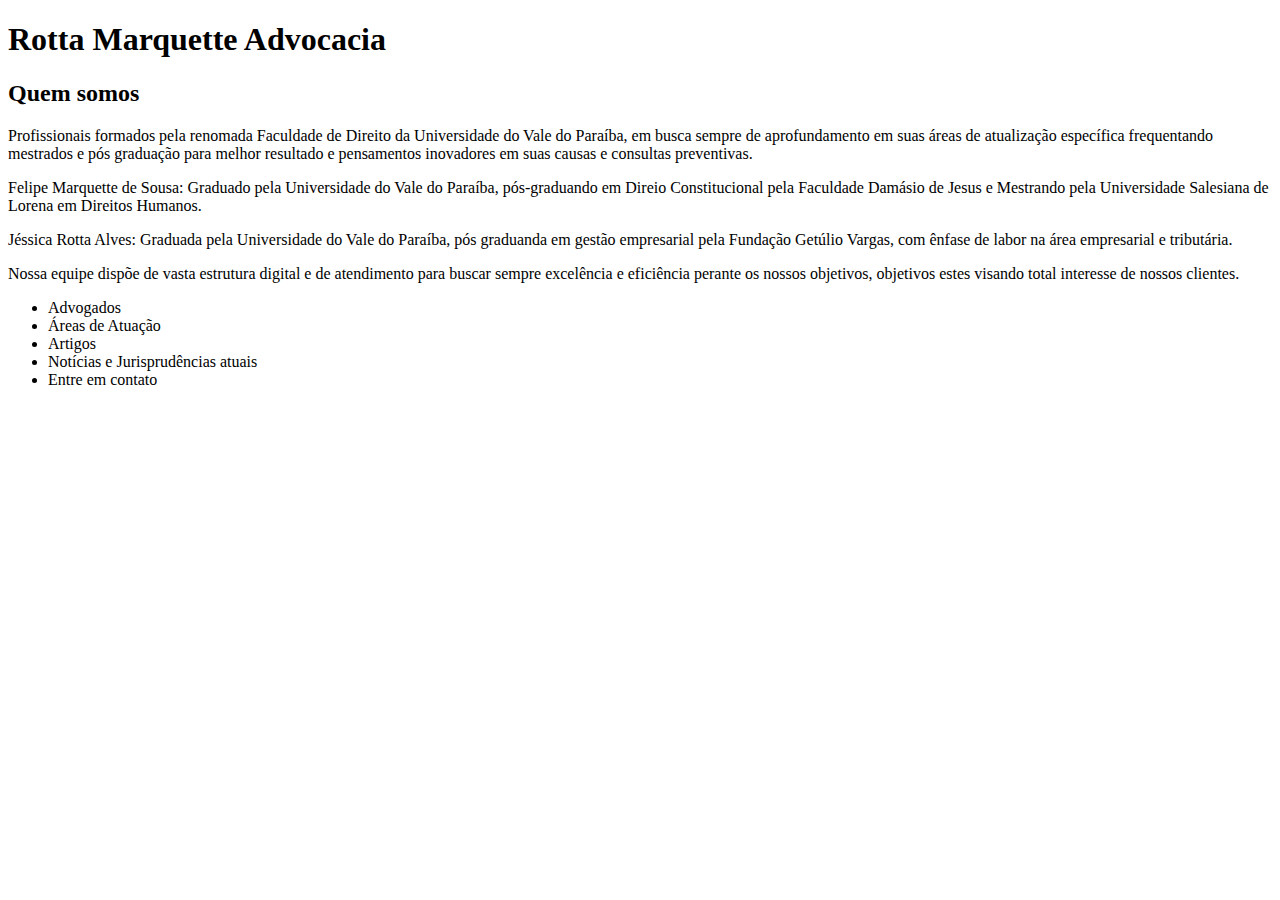
==== index.html @ bca0542f "Create index.html" ====
<!DOCTYPE html>
<html>
<head>
	<title>Rotta Marquette Advocacia</title>
	<link href="https://fonts.googleapis.com/css?family=Playfair+Display|Raleway" rel="stylesheet">
	<link href="main.css" type="text/css" rel="stylesheet">
</head>
<body>

	<h1>Rotta Marquette Advocacia</h1>

	<h2>Quem somos</h2>

	<p>Profissionais formados pela renomada Faculdade de Direito da Universidade do Vale do Paraíba, em busca sempre de aprofundamento em suas áreas de atualização específica frequentando mestrados e pós graduação para melhor resultado e pensamentos inovadores em suas causas e consultas preventivas.
	</p>

	<p>Felipe Marquette de Sousa: Graduado pela Universidade do Vale do Paraíba, pós-graduando em Direio Constitucional pela Faculdade Damásio de Jesus e Mestrando pela Universidade Salesiana de Lorena em Direitos Humanos.</p>

	<p>Jéssica Rotta Alves: Graduada pela Universidade do Vale do Paraíba, pós graduanda em gestão empresarial pela Fundação Getúlio Vargas, com ênfase de labor na área empresarial e tributária.</p>

	<p>Nossa equipe dispõe de vasta estrutura digital e de atendimento para buscar sempre excelência e eficiência perante os nossos objetivos, objetivos estes visando total interesse de nossos clientes.</p>



	<ul>
		<li>Advogados</li>
		<li>Áreas de Atuação</li>
		<li>Artigos</li>
		<li>Notícias e Jurisprudências atuais</li>
		<li>Entre em contato</li>



</body>
</html>
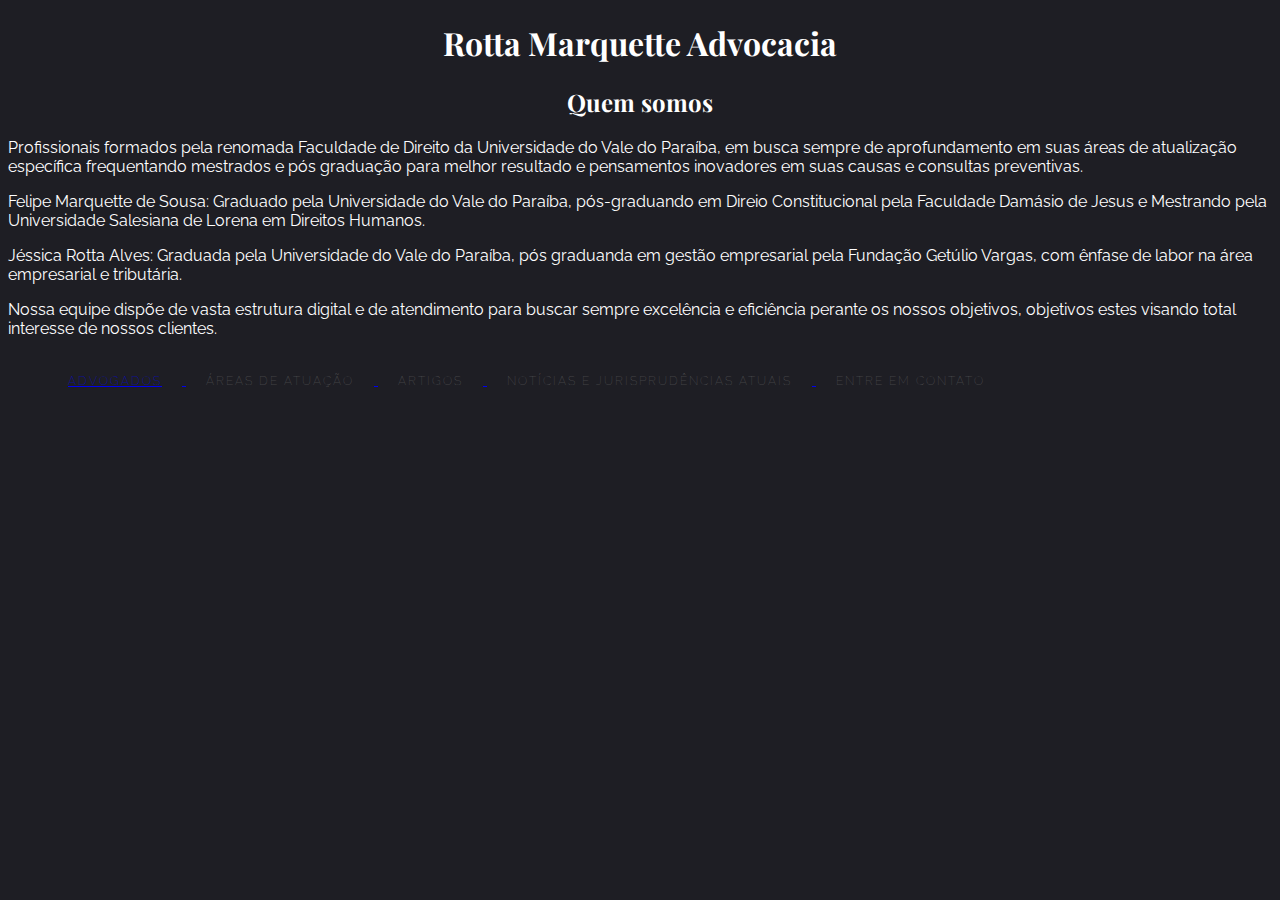
==== commit f7e80981: "Update index.html" ====
--- a/index.html
+++ b/index.html
@@ -23,7 +23,7 @@
 
 
 	<ul>
-		<li>Advogados</li>
+		<li><a href="advogados.html">Advogados</li>
 		<li>Áreas de Atuação</li>
 		<li>Artigos</li>
 		<li>Notícias e Jurisprudências atuais</li>
--- a/main.css
+++ b/main.css
@@ -0,0 +1,25 @@
+h1, h2 {
+	font-family: 'playfair display';
+	text-align: center;
+	color: #fff;
+}
+
+p {
+	font-family: 'Raleway';
+	color: #fff;
+}
+
+li {
+	color: #666666;
+  	display: inline-block;
+  	font-family: 'Raleway', sans-serif;
+  	font-size: 12px;
+  	font-weight: 100;
+  	letter-spacing: 2px;
+  	margin: 20px;
+  	text-transform: uppercase;
+}
+
+body {
+	background-color: #1E1E24;
+}
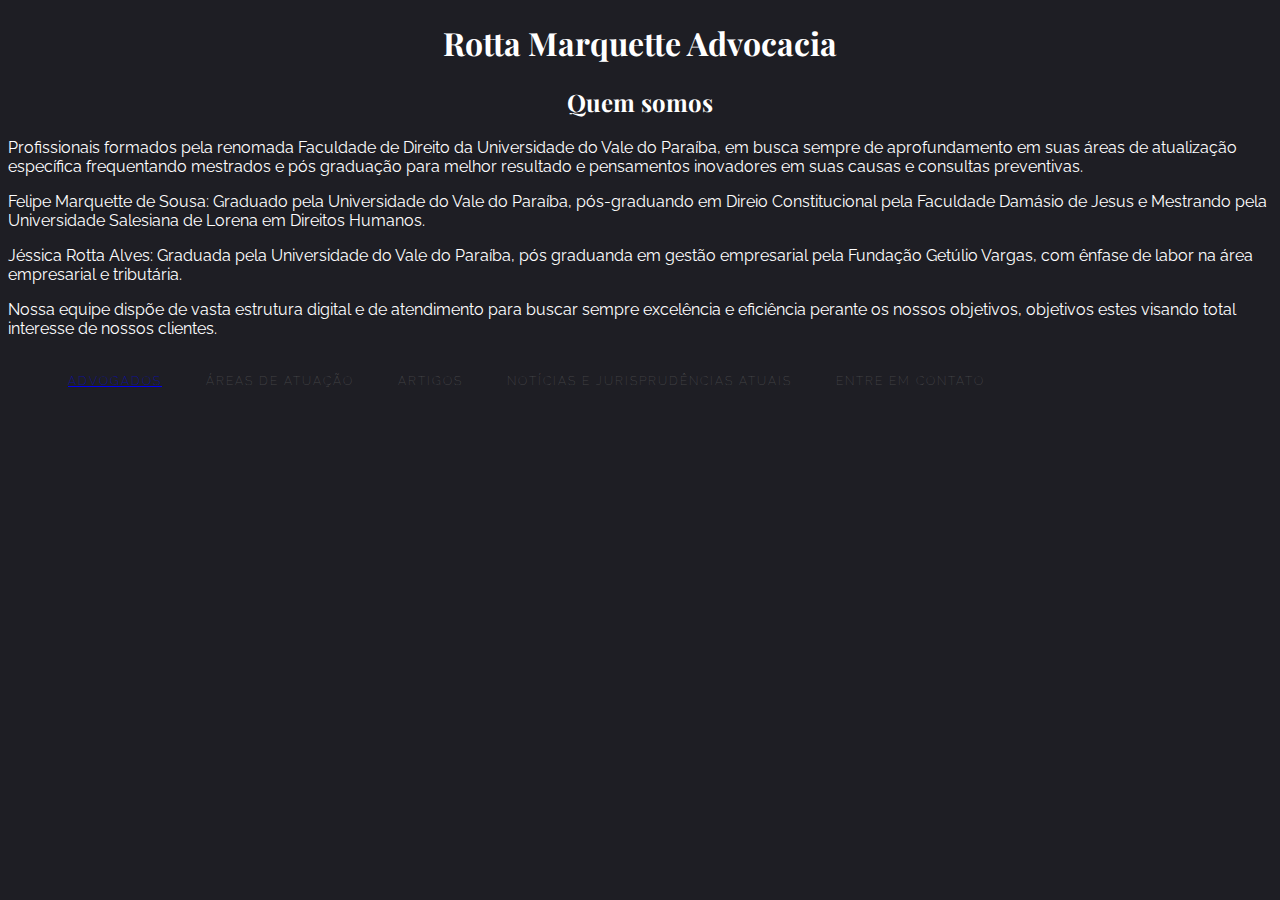
==== commit 64844817: "Update index.html" ====
--- a/index.html
+++ b/index.html
@@ -23,7 +23,7 @@
 
 
 	<ul>
-		<li><a href="advogados.html">Advogados</li>
+		<li><a href="advogados.html">Advogados</a></li>
 		<li>Áreas de Atuação</li>
 		<li>Artigos</li>
 		<li>Notícias e Jurisprudências atuais</li>
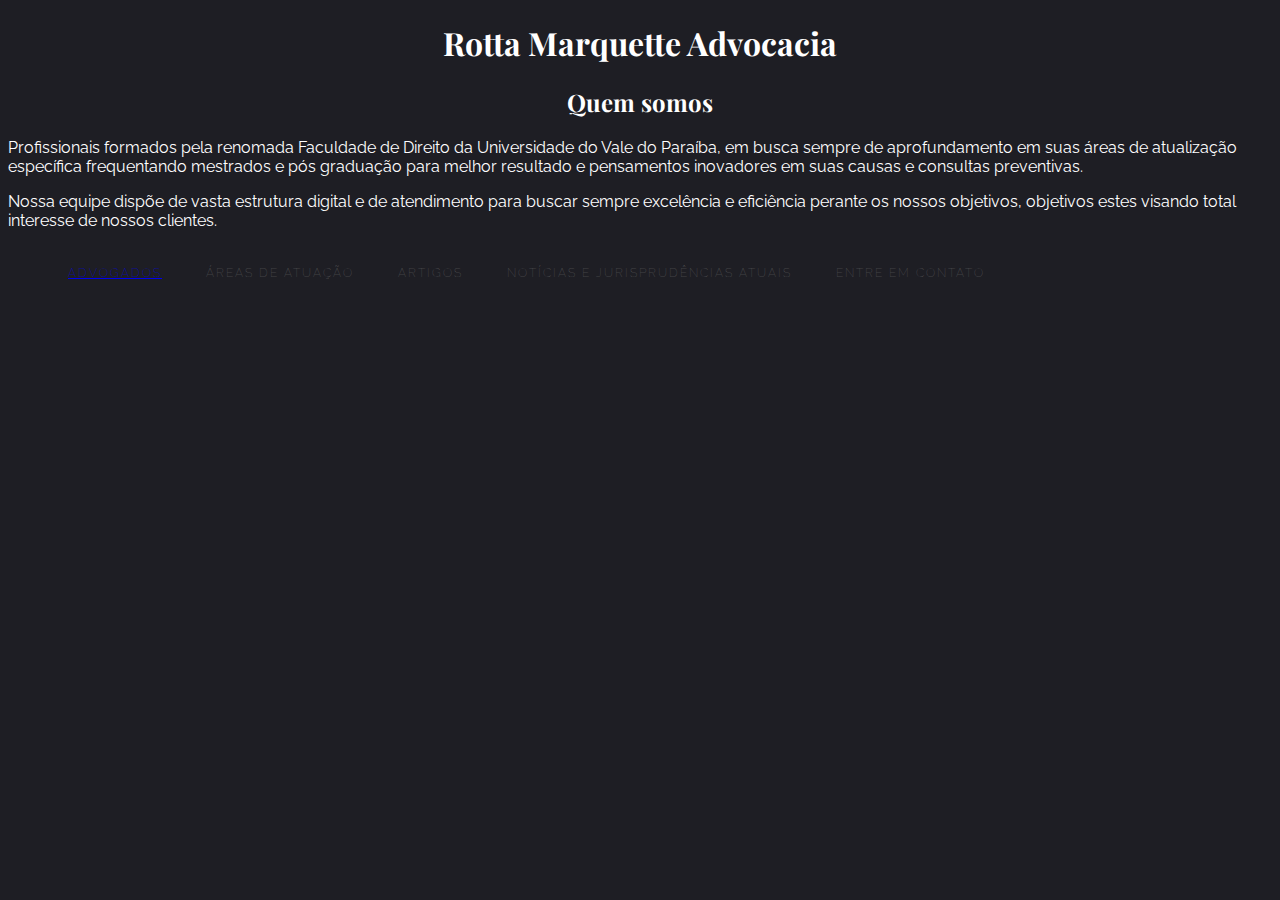
==== commit 170551e3: "Update index.html" ====
--- a/index.html
+++ b/index.html
@@ -11,12 +11,7 @@
 
 	<h2>Quem somos</h2>
 
-	<p>Profissionais formados pela renomada Faculdade de Direito da Universidade do Vale do Paraíba, em busca sempre de aprofundamento em suas áreas de atualização específica frequentando mestrados e pós graduação para melhor resultado e pensamentos inovadores em suas causas e consultas preventivas.
-	</p>
-
-	<p>Felipe Marquette de Sousa: Graduado pela Universidade do Vale do Paraíba, pós-graduando em Direio Constitucional pela Faculdade Damásio de Jesus e Mestrando pela Universidade Salesiana de Lorena em Direitos Humanos.</p>
-
-	<p>Jéssica Rotta Alves: Graduada pela Universidade do Vale do Paraíba, pós graduanda em gestão empresarial pela Fundação Getúlio Vargas, com ênfase de labor na área empresarial e tributária.</p>
+	<p>Profissionais formados pela renomada Faculdade de Direito da Universidade do Vale do Paraíba, em busca sempre de aprofundamento em suas áreas de atualização específica frequentando mestrados e pós graduação para melhor resultado e pensamentos inovadores em suas causas e consultas preventivas.</p>
 
 	<p>Nossa equipe dispõe de vasta estrutura digital e de atendimento para buscar sempre excelência e eficiência perante os nossos objetivos, objetivos estes visando total interesse de nossos clientes.</p>
 
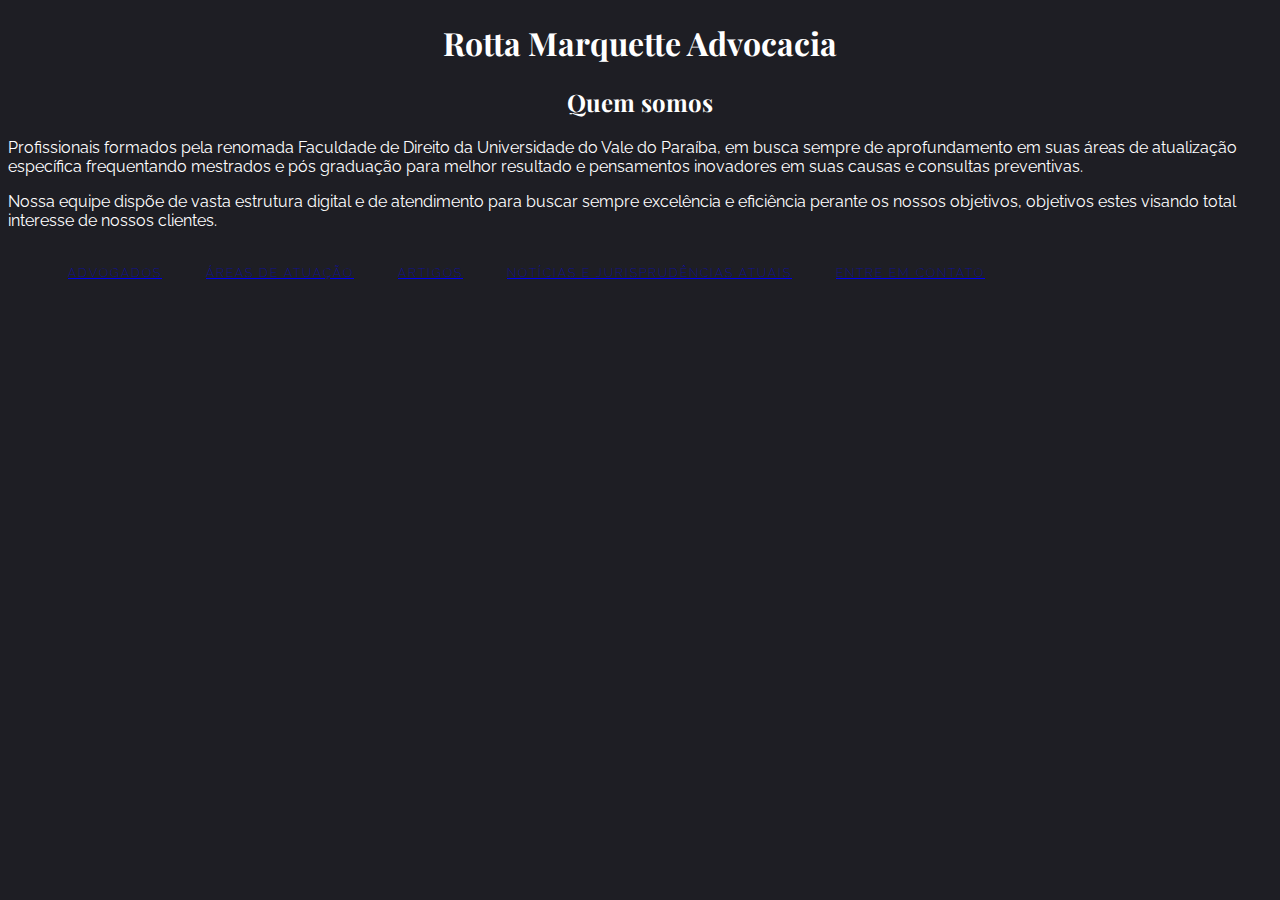
==== commit b39c2622: "Update index.html" ====
--- a/index.html
+++ b/index.html
@@ -3,7 +3,7 @@
 <head>
 	<title>Rotta Marquette Advocacia</title>
 	<link href="https://fonts.googleapis.com/css?family=Playfair+Display|Raleway" rel="stylesheet">
-	<link href="main.css" type="text/css" rel="stylesheet">
+	<link href="index.css" type="text/css" rel="stylesheet">
 </head>
 <body>
 
@@ -19,12 +19,10 @@
 
 	<ul>
 		<li><a href="advogados.html">Advogados</a></li>
-		<li>Áreas de Atuação</li>
-		<li>Artigos</li>
-		<li>Notícias e Jurisprudências atuais</li>
-		<li>Entre em contato</li>
-
-
-
+		<li><a href="atuacao.html">Áreas de Atuação</a></li>
+		<li><a href="artigos.html">Artigos</a></li>
+		<li><a href="noticias.html">Notícias e Jurisprudências atuais</a></li>
+		<li><a href="contato.html">Entre em contato</a></li>
+		
 </body>
 </html>
--- a/index.css
+++ b/index.css
@@ -0,0 +1,25 @@
+h1, h2 {
+	font-family: 'playfair display';
+	text-align: center;
+	color: #fff;
+}
+
+p {
+	font-family: 'Raleway';
+	color: #fff;
+}
+
+li {
+	color: #666666;
+  	display: inline-block;
+  	font-family: 'Raleway', sans-serif;
+  	font-size: 12px;
+  	font-weight: 100;
+  	letter-spacing: 2px;
+  	margin: 20px;
+  	text-transform: uppercase;
+}
+
+body {
+	background-color: #1E1E24;
+}
